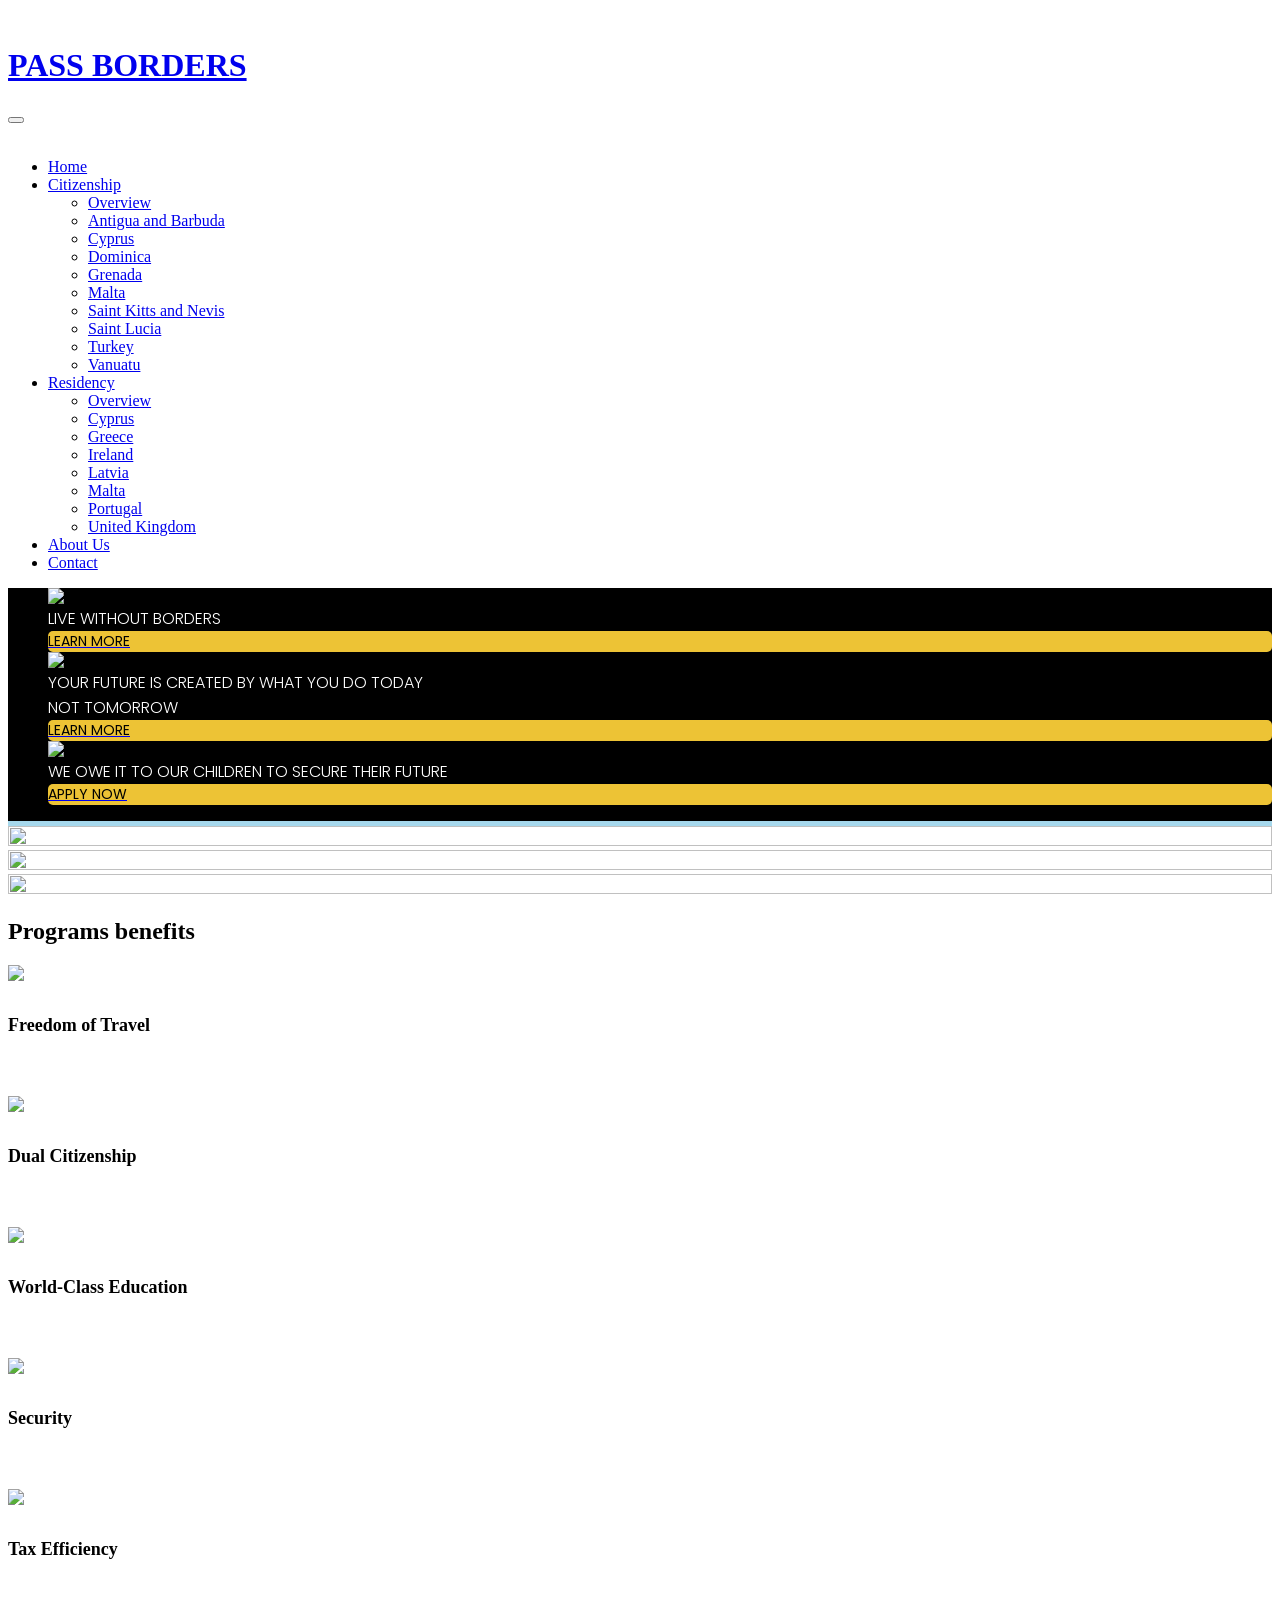
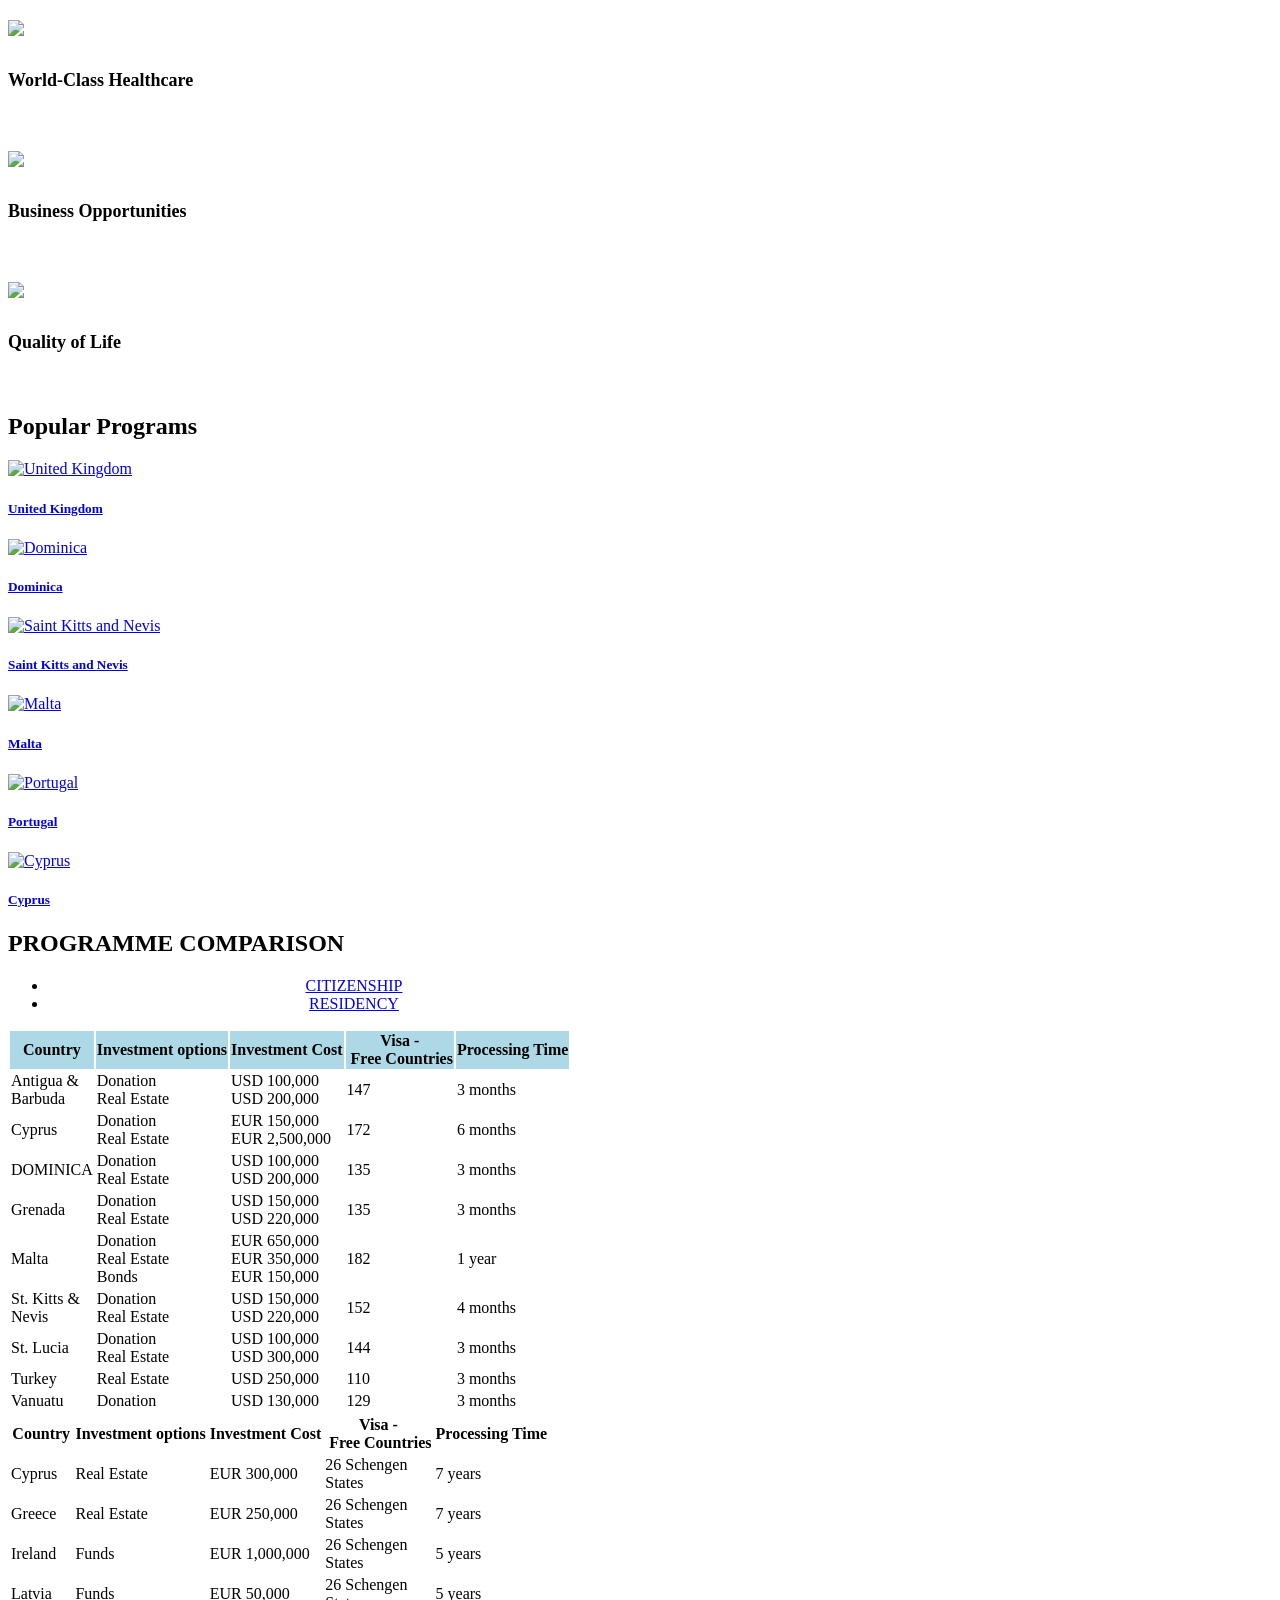
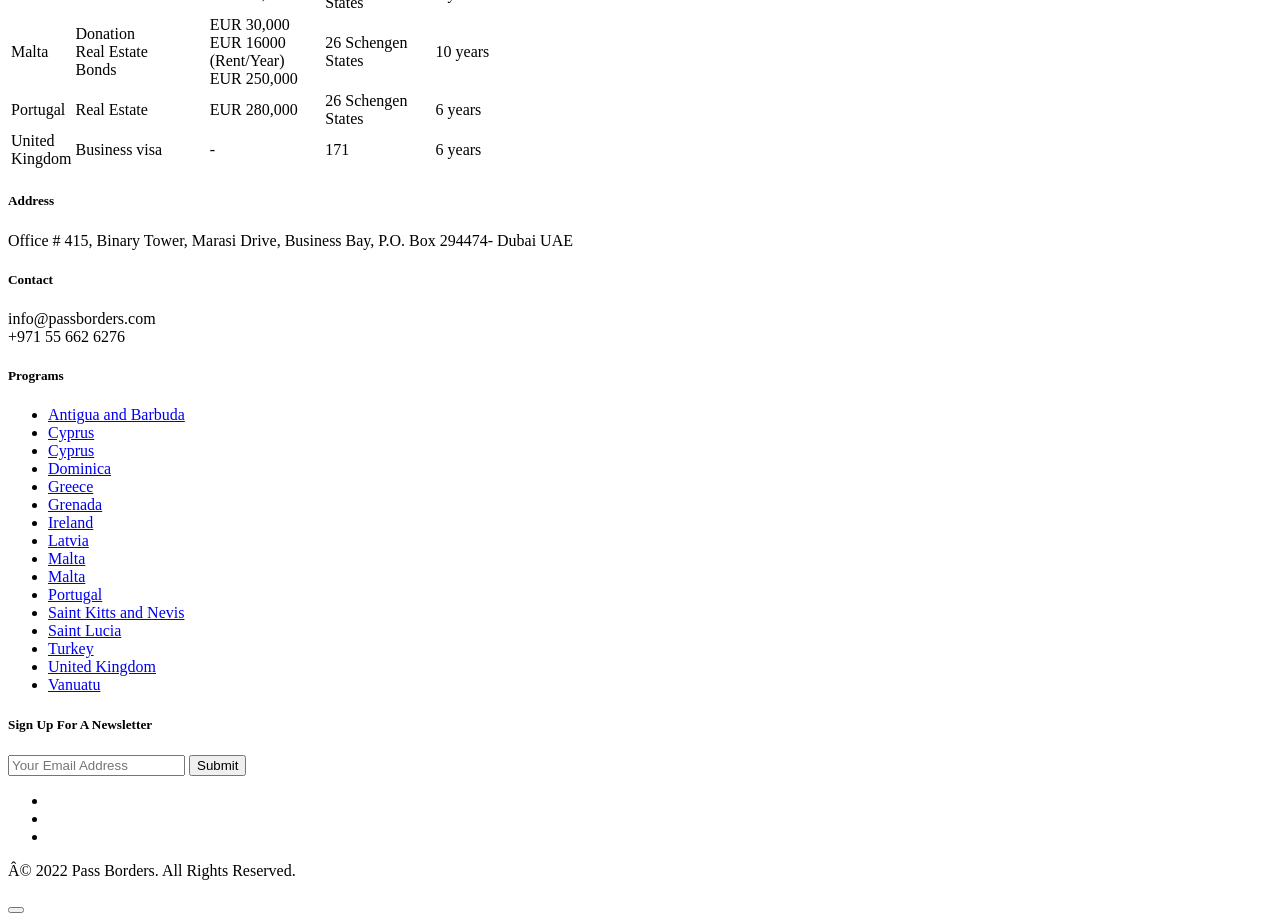
==== viewsource.html @ 762787c3 "first commit" ====
<!DOCTYPE html>
<html lang="en">
<head><meta http-equiv="Content-Type" content="text/html; charset=utf-8">

	<!-- META ============================================= -->
	
	<meta http-equiv="X-UA-Compatible" content="IE=edge">
	<link rel="canonical" href="index.php" />
	
	<!-- PAGE TITLE HERE ============================================= -->
	<title>Home</title>
<meta name='keywords' content='Home' />
<meta name='description' content='Home' />
 
	
	<!-- MOBILE SPECIFIC ============================================= -->
	<meta name="viewport" content="width=device-width, initial-scale=1">
    <link rel="shortcut icon" href="https://www.passborders.com/fav.png">
	
	<!--[if lt IE 9]>
	<script src="assets/js/html5shiv.min.js"></script>
	<script src="assets/js/respond.min.js"></script>
	<![endif]-->
	
	<!-- All PLUGINS CSS ============================================= -->
	<link rel="stylesheet" type="text/css" href="/assets/css/assets.css">
	
	<!-- Google Font -->
	<style>
		@import url('https://fonts.googleapis.com/css?family=Montserrat:100,100i,200,200i,300,300i,400,400i,500,500i,600,600i,700,700i,800,800i,900,900i|Open+Sans:300,300i,400,400i,600,600i,700,700i,800,800i|Poppins:100,100i,200,200i,300,300i,400,400i,500,500i,600,600i,700,700i,800,800i,900,900i|Raleway:100,100i,200,200i,300,300i,400,400i,500,500i,600,600i,700,700i,800,800i,900,900i|Roboto:100,100i,300,300i,400,400i,500,500i,700,700i,900,900i|Rubik:300,300i,400,400i,500,500i,700,700i,900,900i');
	</style>
	
	<!-- TYPOGRAPHY ============================================= -->
	<link rel="stylesheet" type="text/css" href="/assets/css/typography.css">
	
	<!-- SHORTCODES ============================================= -->
	<link rel="stylesheet" type="text/css" href="/assets/css/shortcodes/shortcodes.css">
	
	<!-- STYLESHEETS ============================================= -->
	<link rel="stylesheet" type="text/css" href="/assets/css/style.css">
	<link class="skin" rel="stylesheet" type="text/css" href="/assets/css/color/color-1.css">
	<link class="skin" rel="stylesheet" type="text/css" href="/assets/vendors/scroll/scrollbar.css">
	
	<!-- REVOLUTION SLIDER CSS ============================================= -->
	<link rel="stylesheet" type="text/css" href="/assets/vendors/revolution/css/layers.css">
	<link rel="stylesheet" type="text/css" href="/assets/vendors/revolution/css/settings.css">
	<link rel="stylesheet" type="text/css" href="/assets/vendors/revolution/css/navigation.css">
	<!-- REVOLUTION SLIDER END -->	
</head>
<body id="bg">
<div class="page-wraper">
<div id="loading-icon-bx"></div>
	<!-- Header Top ==== -->
    <header class="header rs-nav header-transparent">
		<div class="sticky-header navbar-expand-lg">
            <div class="menu-bar">
                <div class="container-fluid">
					<!-- Header Logo ==== -->
					<div class="menu-logo">
						<a href="http://www.passborders.com/"><img src="https://www.passborders.com/images/logo.png" alt=""><h1>PASS BORDERS</h1></a>
					</div>
					<!-- Mobile Nav Button ==== -->
                    <button class="navbar-toggler collapsed menuicon justify-content-end" type="button" data-toggle="collapse" data-target="#menuDropdown" aria-controls="menuDropdown" aria-expanded="false" aria-label="Toggle navigation">
						<span></span>
						<span></span>
						<span></span>
					</button>
					<!-- Navigation Menu ==== -->
                    <div class="menu-links navbar-collapse collapse justify-content-end" id="menuDropdown">
						<div class="menu-logo">
							<a href="http://www.passborders.com/"><img src="images/logo-w.png" alt=""></a>
						</div>
                        <ul class="nav navbar-nav">	
							<li><a href="http://www.passborders.com/">Home</a></li>
						<li class="nav-item"><a href="#">Citizenship <i class="fa fa-chevron-down"></i></a><ul class="sub-menu"><li><a href="http://www.passborders.com/citizenship-overview">Overview</a></li><li><a href="http://www.passborders.com/program/Antigua-and-Barbuda">Antigua and Barbuda</a></li><li><a href="http://www.passborders.com/program/Cyprus">Cyprus</a></li><li><a href="http://www.passborders.com/program/Dominica">Dominica</a></li><li><a href="http://www.passborders.com/program/Grenada">Grenada</a></li><li><a href="http://www.passborders.com/program/Malta">Malta</a></li><li><a href="http://www.passborders.com/program/Saint-Kitts-and-Nevis">Saint Kitts and Nevis</a></li><li><a href="http://www.passborders.com/program/Saint-Lucia">Saint Lucia</a></li><li><a href="http://www.passborders.com/program/Turkey">Turkey</a></li><li><a href="http://www.passborders.com/program/Vanuatu">Vanuatu</a></li></ul></li><li class="nav-item"><a href="#">Residency <i class="fa fa-chevron-down"></i></a><ul class="sub-menu"><li><a href="http://www.passborders.com/residency-overview">Overview</a></li><li><a href="http://www.passborders.com/program/Cyprus">Cyprus</a></li><li><a href="http://www.passborders.com/program/Greece">Greece</a></li><li><a href="http://www.passborders.com/program/Ireland">Ireland</a></li><li><a href="http://www.passborders.com/program/Latvia">Latvia</a></li><li><a href="http://www.passborders.com/program/Malta">Malta</a></li><li><a href="http://www.passborders.com/program/Portugal">Portugal</a></li><li><a href="http://www.passborders.com/program/United-Kingdom">United Kingdom</a></li></ul></li><li ><a href="http://www.passborders.com/about">About Us</a></li><li ><a href="http://www.passborders.com/contact">Contact</a></li>						</ul>
						<div class="nav-social-link">
							<a href="https://www.facebook.com/"><i class="fa fa-facebook"></i></a>
							<a href=""><i class="fa fa-youtube"></i></a>
							<a href="https://www.instagram.com/"><i class="fa fa-instagram"></i></a>
						</div>
                    </div>
					<!-- Navigation Menu END ==== -->
					<div class="clearfix"></div>
                </div>
					<div class="clearfix"></div>
            </div>
					<div class="clearfix"></div>
        </div>
					<div class="clearfix"></div>
    </header>
    <!-- Header Top END ==== -->

	
    <!-- Content -->
    <div class="page-content bg-white">
        <!-- Main Slider -->
        <div class="rev-slider slider1">
			<div id="rev_slider_486_1_wrapper" class="rev_slider_wrapper fullwidthbanner-container" data-alias="news-gallery36" data-source="gallery" style="margin:0px auto;background-color:#000;padding:0px;margin-top:0px;margin-bottom:0px;">
				<!-- START REVOLUTION SLIDER 5.4.1 fullwidth mode -->
				<div id="rev_slider_486_1" class="rev_slider fullwidthabanner" data-version="5.4.1">
				<ul>	<!-- SLIDE  -->
									<li data-index="rs-200" data-transition="parallaxvertical" data-slotamount="default" data-hideafterloop="0" data-hideslideonmobile="off"  data-easein="default" data-easeout="default" data-masterspeed="default"  data-thumb="cms/lib/banner/1573125958iphone.png"  data-rotate="0"  data-fstransition="fade" data-fsmasterspeed="000" data-fsslotamount="7" data-saveperformance="off"  data-title="" data-param1="" data-param2="" data-param3="" data-param4="" data-param5="" data-param6="" data-param7="" data-param8="" data-param9="" data-param10="" data-description="">
						<!-- MAIN IMAGE -->
						<img src="cms/lib/banner/1573125958iphone.png"  alt="LIVE WITHOUT BORDERS"  data-bgposition="center center" data-bgfit="cover" data-bgrepeat="no-repeat" data-bgparallax="10" class="rev-slidebg" data-no-retina>
						<!-- LAYERS -->

						<!-- LAYER NR. 1 -->
						<div class="tp-caption" 
							id="slide-100-layer-1" 
							data-x="['center','center','center','center']" 
							data-hoffset="['0','0','0','0']" 
							data-y="['middle','middle','middle','middle']" 
							data-voffset="['0','0','0','0']" 
							data-width="full"
							data-height="full"
							data-whitespace="normal"
							data-type="shape" 
							data-basealign="slide" 
							data-responsive_offset="on" 
							data-frames='[{"from":"opacity:0;","speed":1000,"to":"o:1;","delay":1000,"ease":"Power3.easeInOut"},{"delay":"wait","speed":1500,"to":"opacity:0;","ease":"Power3.easeInOut"}]'
							data-textAlign="['left','left','left','left']"
							data-paddingtop="[0,0,0,0]"
							data-paddingright="[0,0,0,0]"
							data-paddingbottom="[0,0,0,0]"
							data-paddingleft="[0,0,0,0]"
							style="z-index: 5; background-color:rgba(0, 0, 0, 0.5); border-color:rgba(0, 0, 0, 1.00);border-width:0px;"></div>

						<!-- LAYER NR. 2 -->
						<div class="tp-caption Newspaper-Title tp-resizeme" 
							id="slide-100-layer-2" 
							data-x="['left','left','left','left']" 
							data-hoffset="['50','50','100','85']" 
							data-y="['top','top','top','top']" 
							data-voffset="['220','135','105','130']" 
							data-fontsize="['60','50','40','20']"
							data-lineheight="['70','60','55','30']"
							data-width="['600','500','400','320']"
							data-height="none"
							data-whitespace="normal"
							data-type="text" 
							data-responsive_offset="on" 
							data-frames='[{"from":"x:[-100%];z:0;rX:0deg;rY:0;rZ:0;sX:1;sY:1;skX:0;skY:0;","mask":"x:0px;y:0px;s:inherit;e:inherit;","speed":1500,"to":"o:1;","delay":1000,"ease":"Power3.easeInOut"},{"delay":"wait","speed":1000,"to":"auto:auto;","mask":"x:0;y:0;s:inherit;e:inherit;","ease":"Power3.easeInOut"}]'
							data-textAlign="['left','left','left','left']"
							data-paddingtop="[0,0,0,0]"
							data-paddingright="[0,0,0,0]"
							data-paddingbottom="[10,10,10,10]"
							data-paddingleft="[0,0,0,0]"
							style="z-index: 6; min-width: 400px; max-width: 400px; white-space: normal; font-family:'Poppins', sans-serif; color:#fff; font-weight:300;">LIVE WITHOUT BORDERS</div>

						<!-- LAYER NR. 4 -->
												<a href="citizenship-overview"><div class="tp-caption Newspaper-Button" 
							id="slide-100-layer-4" 
							data-x="['left','left','left','left']" 
							data-hoffset="['53','53','100','85']" 
							data-y="['top','top','top','top']"
							data-voffset="['570','381','290','295']" 
							data-width="none"
							data-height="none"
							data-whitespace="nowrap"
							data-type="button" 
							data-responsive_offset="on" 
							data-responsive="off"
							data-frames='[{"from":"y:[-100%];z:0;rX:0deg;rY:0;rZ:0;sX:1;sY:1;skX:0;skY:0;","mask":"x:0px;y:0px;","speed":1500,"to":"o:1;","delay":1000,"ease":"Power3.easeInOut"},{"delay":"wait","speed":1000,"to":"auto:auto;","mask":"x:0;y:0;","ease":"Power3.easeInOut"},{"frame":"hover","speed":"300","ease":"Power1.easeInOut","to":"o:1;rX:0;rY:0;rZ:0;z:0;","style":"c:rgba(255, 255, 255, 1.00);bg:rgba(196, 148, 47, 1.00);bc:rgba(196, 148, 47, 1.00);bw:1px 1px 1px 1px;"}]'
							data-textAlign="['left','left','left','left']"
							data-fontsize="['14','14','14','13']"
							data-paddingtop="[14,12,12,10]"
							data-paddingright="[35,35,35,30]"
							data-paddingbottom="[14,12,12,10]"
							data-paddingleft="[35,35,35,30]"
							style="z-index: 8; white-space: nowrap;text-transform:uppercase;outline:none;box-shadow:none;box-sizing:border-box;-moz-box-sizing:border-box;-webkit-box-sizing:border-box;cursor:pointer; background-color:#edc335; color:#000; border-radius:5px; font-size:14px; font-family:'Poppins', sans-serif;">Learn More</div></a>
							
							<!--<a href="program/Long established fact that a reader will be distracted by the readable content"><div class="tp-caption Newspaper-Button" 
							id="slide-100-layer-4" 
							data-x="['left','left','left','left']" 
							data-hoffset="['53','53','100','85']" 
							data-y="['top','top','top','top']"
							data-voffset="['570','381','290','295']" 
							data-width="none"
							data-height="none"
							data-whitespace="nowrap"
							data-type="button" 
							data-responsive_offset="on" 
							data-responsive="off"
							data-frames='[{"from":"y:[-100%];z:0;rX:0deg;rY:0;rZ:0;sX:1;sY:1;skX:0;skY:0;","mask":"x:0px;y:0px;","speed":1500,"to":"o:1;","delay":1000,"ease":"Power3.easeInOut"},{"delay":"wait","speed":1000,"to":"auto:auto;","mask":"x:0;y:0;","ease":"Power3.easeInOut"},{"frame":"hover","speed":"300","ease":"Power1.easeInOut","to":"o:1;rX:0;rY:0;rZ:0;z:0;","style":"c:rgba(255, 255, 255, 1.00);bg:rgba(196, 148, 47, 1.00);bc:rgba(196, 148, 47, 1.00);bw:1px 1px 1px 1px;"}]'
							data-textAlign="['left','left','left','left']"
							data-fontsize="['14','14','14','13']"
							data-paddingtop="[14,12,12,10]"
							data-paddingright="[35,35,35,30]"
							data-paddingbottom="[14,12,12,10]"
							data-paddingleft="[35,35,35,30]"
							style="z-index: 8; white-space: nowrap;text-transform:uppercase;outline:none;box-shadow:none;box-sizing:border-box;-moz-box-sizing:border-box;-webkit-box-sizing:border-box;cursor:pointer; background-color:#edc335; color:#000; border-radius:5px; font-size:14px; font-family:'Poppins', sans-serif;">View Program</div></a>-->
					</li>
									<li data-index="rs-300" data-transition="parallaxvertical" data-slotamount="default" data-hideafterloop="0" data-hideslideonmobile="off"  data-easein="default" data-easeout="default" data-masterspeed="default"  data-thumb="cms/lib/banner/15731259942nd-Photo.png"  data-rotate="0"  data-fstransition="fade" data-fsmasterspeed="000" data-fsslotamount="7" data-saveperformance="off"  data-title="" data-param1="" data-param2="" data-param3="" data-param4="" data-param5="" data-param6="" data-param7="" data-param8="" data-param9="" data-param10="" data-description="">
						<!-- MAIN IMAGE -->
						<img src="cms/lib/banner/15731259942nd-Photo.png"  alt="YOUR FUTURE IS CREATED BY WHAT YOU DO TODAY NOT TOMORROW"  data-bgposition="center center" data-bgfit="cover" data-bgrepeat="no-repeat" data-bgparallax="10" class="rev-slidebg" data-no-retina>
						<!-- LAYERS -->

						<!-- LAYER NR. 1 -->
						<div class="tp-caption" 
							id="slide-100-layer-1" 
							data-x="['center','center','center','center']" 
							data-hoffset="['0','0','0','0']" 
							data-y="['middle','middle','middle','middle']" 
							data-voffset="['0','0','0','0']" 
							data-width="full"
							data-height="full"
							data-whitespace="normal"
							data-type="shape" 
							data-basealign="slide" 
							data-responsive_offset="on" 
							data-frames='[{"from":"opacity:0;","speed":1000,"to":"o:1;","delay":1000,"ease":"Power3.easeInOut"},{"delay":"wait","speed":1500,"to":"opacity:0;","ease":"Power3.easeInOut"}]'
							data-textAlign="['left','left','left','left']"
							data-paddingtop="[0,0,0,0]"
							data-paddingright="[0,0,0,0]"
							data-paddingbottom="[0,0,0,0]"
							data-paddingleft="[0,0,0,0]"
							style="z-index: 5; background-color:rgba(0, 0, 0, 0.5); border-color:rgba(0, 0, 0, 1.00);border-width:0px;"></div>

						<!-- LAYER NR. 2 -->
						<div class="tp-caption Newspaper-Title tp-resizeme" 
							id="slide-100-layer-2" 
							data-x="['left','left','left','left']" 
							data-hoffset="['50','50','100','85']" 
							data-y="['top','top','top','top']" 
							data-voffset="['220','135','105','130']" 
							data-fontsize="['60','50','40','20']"
							data-lineheight="['70','60','55','30']"
							data-width="['600','500','400','320']"
							data-height="none"
							data-whitespace="normal"
							data-type="text" 
							data-responsive_offset="on" 
							data-frames='[{"from":"x:[-100%];z:0;rX:0deg;rY:0;rZ:0;sX:1;sY:1;skX:0;skY:0;","mask":"x:0px;y:0px;s:inherit;e:inherit;","speed":1500,"to":"o:1;","delay":1000,"ease":"Power3.easeInOut"},{"delay":"wait","speed":1000,"to":"auto:auto;","mask":"x:0;y:0;s:inherit;e:inherit;","ease":"Power3.easeInOut"}]'
							data-textAlign="['left','left','left','left']"
							data-paddingtop="[0,0,0,0]"
							data-paddingright="[0,0,0,0]"
							data-paddingbottom="[10,10,10,10]"
							data-paddingleft="[0,0,0,0]"
							style="z-index: 6; min-width: 400px; max-width: 400px; white-space: normal; font-family:'Poppins', sans-serif; color:#fff; font-weight:300;">YOUR FUTURE IS CREATED BY WHAT YOU DO TODAY NOT TOMORROW</div>

						<!-- LAYER NR. 4 -->
												<a href="citizenship-overview"><div class="tp-caption Newspaper-Button" 
							id="slide-100-layer-4" 
							data-x="['left','left','left','left']" 
							data-hoffset="['53','53','100','85']" 
							data-y="['top','top','top','top']"
							data-voffset="['570','381','290','295']" 
							data-width="none"
							data-height="none"
							data-whitespace="nowrap"
							data-type="button" 
							data-responsive_offset="on" 
							data-responsive="off"
							data-frames='[{"from":"y:[-100%];z:0;rX:0deg;rY:0;rZ:0;sX:1;sY:1;skX:0;skY:0;","mask":"x:0px;y:0px;","speed":1500,"to":"o:1;","delay":1000,"ease":"Power3.easeInOut"},{"delay":"wait","speed":1000,"to":"auto:auto;","mask":"x:0;y:0;","ease":"Power3.easeInOut"},{"frame":"hover","speed":"300","ease":"Power1.easeInOut","to":"o:1;rX:0;rY:0;rZ:0;z:0;","style":"c:rgba(255, 255, 255, 1.00);bg:rgba(196, 148, 47, 1.00);bc:rgba(196, 148, 47, 1.00);bw:1px 1px 1px 1px;"}]'
							data-textAlign="['left','left','left','left']"
							data-fontsize="['14','14','14','13']"
							data-paddingtop="[14,12,12,10]"
							data-paddingright="[35,35,35,30]"
							data-paddingbottom="[14,12,12,10]"
							data-paddingleft="[35,35,35,30]"
							style="z-index: 8; white-space: nowrap;text-transform:uppercase;outline:none;box-shadow:none;box-sizing:border-box;-moz-box-sizing:border-box;-webkit-box-sizing:border-box;cursor:pointer; background-color:#edc335; color:#000; border-radius:5px; font-size:14px; font-family:'Poppins', sans-serif;">Learn More</div></a>
							
							<!--<a href="program/Long established fact that a reader will be distracted by the readable content"><div class="tp-caption Newspaper-Button" 
							id="slide-100-layer-4" 
							data-x="['left','left','left','left']" 
							data-hoffset="['53','53','100','85']" 
							data-y="['top','top','top','top']"
							data-voffset="['570','381','290','295']" 
							data-width="none"
							data-height="none"
							data-whitespace="nowrap"
							data-type="button" 
							data-responsive_offset="on" 
							data-responsive="off"
							data-frames='[{"from":"y:[-100%];z:0;rX:0deg;rY:0;rZ:0;sX:1;sY:1;skX:0;skY:0;","mask":"x:0px;y:0px;","speed":1500,"to":"o:1;","delay":1000,"ease":"Power3.easeInOut"},{"delay":"wait","speed":1000,"to":"auto:auto;","mask":"x:0;y:0;","ease":"Power3.easeInOut"},{"frame":"hover","speed":"300","ease":"Power1.easeInOut","to":"o:1;rX:0;rY:0;rZ:0;z:0;","style":"c:rgba(255, 255, 255, 1.00);bg:rgba(196, 148, 47, 1.00);bc:rgba(196, 148, 47, 1.00);bw:1px 1px 1px 1px;"}]'
							data-textAlign="['left','left','left','left']"
							data-fontsize="['14','14','14','13']"
							data-paddingtop="[14,12,12,10]"
							data-paddingright="[35,35,35,30]"
							data-paddingbottom="[14,12,12,10]"
							data-paddingleft="[35,35,35,30]"
							style="z-index: 8; white-space: nowrap;text-transform:uppercase;outline:none;box-shadow:none;box-sizing:border-box;-moz-box-sizing:border-box;-webkit-box-sizing:border-box;cursor:pointer; background-color:#edc335; color:#000; border-radius:5px; font-size:14px; font-family:'Poppins', sans-serif;">View Program</div></a>-->
					</li>
									<li data-index="rs-400" data-transition="parallaxvertical" data-slotamount="default" data-hideafterloop="0" data-hideslideonmobile="off"  data-easein="default" data-easeout="default" data-masterspeed="default"  data-thumb="cms/lib/banner/15731260253rd-Photo.png"  data-rotate="0"  data-fstransition="fade" data-fsmasterspeed="000" data-fsslotamount="7" data-saveperformance="off"  data-title="" data-param1="" data-param2="" data-param3="" data-param4="" data-param5="" data-param6="" data-param7="" data-param8="" data-param9="" data-param10="" data-description="">
						<!-- MAIN IMAGE -->
						<img src="cms/lib/banner/15731260253rd-Photo.png"  alt="WE OWE IT TO OUR CHILDREN TO SECURE THEIR FUTURE"  data-bgposition="center center" data-bgfit="cover" data-bgrepeat="no-repeat" data-bgparallax="10" class="rev-slidebg" data-no-retina>
						<!-- LAYERS -->

						<!-- LAYER NR. 1 -->
						<div class="tp-caption" 
							id="slide-100-layer-1" 
							data-x="['center','center','center','center']" 
							data-hoffset="['0','0','0','0']" 
							data-y="['middle','middle','middle','middle']" 
							data-voffset="['0','0','0','0']" 
							data-width="full"
							data-height="full"
							data-whitespace="normal"
							data-type="shape" 
							data-basealign="slide" 
							data-responsive_offset="on" 
							data-frames='[{"from":"opacity:0;","speed":1000,"to":"o:1;","delay":1000,"ease":"Power3.easeInOut"},{"delay":"wait","speed":1500,"to":"opacity:0;","ease":"Power3.easeInOut"}]'
							data-textAlign="['left','left','left','left']"
							data-paddingtop="[0,0,0,0]"
							data-paddingright="[0,0,0,0]"
							data-paddingbottom="[0,0,0,0]"
							data-paddingleft="[0,0,0,0]"
							style="z-index: 5; background-color:rgba(0, 0, 0, 0.5); border-color:rgba(0, 0, 0, 1.00);border-width:0px;"></div>

						<!-- LAYER NR. 2 -->
						<div class="tp-caption Newspaper-Title tp-resizeme" 
							id="slide-100-layer-2" 
							data-x="['left','left','left','left']" 
							data-hoffset="['50','50','100','85']" 
							data-y="['top','top','top','top']" 
							data-voffset="['220','135','105','130']" 
							data-fontsize="['60','50','40','20']"
							data-lineheight="['70','60','55','30']"
							data-width="['600','500','400','320']"
							data-height="none"
							data-whitespace="normal"
							data-type="text" 
							data-responsive_offset="on" 
							data-frames='[{"from":"x:[-100%];z:0;rX:0deg;rY:0;rZ:0;sX:1;sY:1;skX:0;skY:0;","mask":"x:0px;y:0px;s:inherit;e:inherit;","speed":1500,"to":"o:1;","delay":1000,"ease":"Power3.easeInOut"},{"delay":"wait","speed":1000,"to":"auto:auto;","mask":"x:0;y:0;s:inherit;e:inherit;","ease":"Power3.easeInOut"}]'
							data-textAlign="['left','left','left','left']"
							data-paddingtop="[0,0,0,0]"
							data-paddingright="[0,0,0,0]"
							data-paddingbottom="[10,10,10,10]"
							data-paddingleft="[0,0,0,0]"
							style="z-index: 6; min-width: 400px; max-width: 400px; white-space: normal; font-family:'Poppins', sans-serif; color:#fff; font-weight:300;">WE OWE IT TO OUR CHILDREN TO SECURE THEIR FUTURE</div>

						<!-- LAYER NR. 4 -->
												<a href="contact"><div class="tp-caption Newspaper-Button" 
							id="slide-100-layer-4" 
							data-x="['left','left','left','left']" 
							data-hoffset="['53','53','100','85']" 
							data-y="['top','top','top','top']"
							data-voffset="['570','381','290','295']" 
							data-width="none"
							data-height="none"
							data-whitespace="nowrap"
							data-type="button" 
							data-responsive_offset="on" 
							data-responsive="off"
							data-frames='[{"from":"y:[-100%];z:0;rX:0deg;rY:0;rZ:0;sX:1;sY:1;skX:0;skY:0;","mask":"x:0px;y:0px;","speed":1500,"to":"o:1;","delay":1000,"ease":"Power3.easeInOut"},{"delay":"wait","speed":1000,"to":"auto:auto;","mask":"x:0;y:0;","ease":"Power3.easeInOut"},{"frame":"hover","speed":"300","ease":"Power1.easeInOut","to":"o:1;rX:0;rY:0;rZ:0;z:0;","style":"c:rgba(255, 255, 255, 1.00);bg:rgba(196, 148, 47, 1.00);bc:rgba(196, 148, 47, 1.00);bw:1px 1px 1px 1px;"}]'
							data-textAlign="['left','left','left','left']"
							data-fontsize="['14','14','14','13']"
							data-paddingtop="[14,12,12,10]"
							data-paddingright="[35,35,35,30]"
							data-paddingbottom="[14,12,12,10]"
							data-paddingleft="[35,35,35,30]"
							style="z-index: 8; white-space: nowrap;text-transform:uppercase;outline:none;box-shadow:none;box-sizing:border-box;-moz-box-sizing:border-box;-webkit-box-sizing:border-box;cursor:pointer; background-color:#edc335; color:#000; border-radius:5px; font-size:14px; font-family:'Poppins', sans-serif;">Apply Now</div></a>
							
							<!--<a href="program/"><div class="tp-caption Newspaper-Button" 
							id="slide-100-layer-4" 
							data-x="['left','left','left','left']" 
							data-hoffset="['53','53','100','85']" 
							data-y="['top','top','top','top']"
							data-voffset="['570','381','290','295']" 
							data-width="none"
							data-height="none"
							data-whitespace="nowrap"
							data-type="button" 
							data-responsive_offset="on" 
							data-responsive="off"
							data-frames='[{"from":"y:[-100%];z:0;rX:0deg;rY:0;rZ:0;sX:1;sY:1;skX:0;skY:0;","mask":"x:0px;y:0px;","speed":1500,"to":"o:1;","delay":1000,"ease":"Power3.easeInOut"},{"delay":"wait","speed":1000,"to":"auto:auto;","mask":"x:0;y:0;","ease":"Power3.easeInOut"},{"frame":"hover","speed":"300","ease":"Power1.easeInOut","to":"o:1;rX:0;rY:0;rZ:0;z:0;","style":"c:rgba(255, 255, 255, 1.00);bg:rgba(196, 148, 47, 1.00);bc:rgba(196, 148, 47, 1.00);bw:1px 1px 1px 1px;"}]'
							data-textAlign="['left','left','left','left']"
							data-fontsize="['14','14','14','13']"
							data-paddingtop="[14,12,12,10]"
							data-paddingright="[35,35,35,30]"
							data-paddingbottom="[14,12,12,10]"
							data-paddingleft="[35,35,35,30]"
							style="z-index: 8; white-space: nowrap;text-transform:uppercase;outline:none;box-shadow:none;box-sizing:border-box;-moz-box-sizing:border-box;-webkit-box-sizing:border-box;cursor:pointer; background-color:#edc335; color:#000; border-radius:5px; font-size:14px; font-family:'Poppins', sans-serif;">View Program</div></a>-->
					</li>
									<!-- SLIDE  -->
				</ul>
				<div class="tp-bannertimer tp-bottom" style="height: 5px; background-color: rgba(166, 216, 236, 1.00);"></div>	</div>
			</div><!-- END REVOLUTION SLIDER -->
		</div>
		
        <!-- Main Slider -->
		<div class="content-block" id="content-area">
<style>
.video-media-bx div:after, .video-media-bx div:before{
	background:#000;
	width:99%;
}
.video-media-bx img {
  -webkit-transition: -webkit-transform .8s ease-in-out;
          transition:         transform .8s ease-in-out;
		  width:100%;
		  height:100%;
}
.video-media-bx:hover img {
  transform: rotateY(180deg);
  opacity:.6;
}
.icon-content h5{
	font-size:18px;
}
</style>            
			<div class="section-area section-sp2">
                <div class="container">
					<div class="row">
						<div class="col-lg-4 m-b10 wow fadeIn" data-wow-delay="0.4s">
							<a href="citizenship-overview"><div class="video-media-bx split-box">
								<div style="position:relative;">
									<img src="cms/lib/banner/1572428634Citizenship.png" alt="">
									<h3 style="position:absolute; top:40%; text-align:center; width: 100%; color: #fff; font-weight: normal;"> Citizenship</h3>
								</div>
							</div></a>
						</div>
						<div class="col-lg-4 m-b10 wow fadeIn" data-wow-delay="0.8s">
							<a href="residency-overview"><div class="video-media-bx split-box">
								<div style="position:relative;">
									<img src="cms/lib/banner/1572428649Residency.png" alt="">
									<h3 style="position:absolute; top:40%; text-align:center; width: 100%; color: #fff; font-weight: normal;">Residency</h3>
								</div>
							</div></a>
						</div>
						<div class="col-lg-4 m-b10 wow fadeIn" data-wow-delay="0.8s">
							<a href="immigration"><div class="video-media-bx split-box">
								<div style="position:relative;">
									<img src="cms/lib/banner/1572428662Immigration.png" alt="">
									<h3 style="position:absolute; top:40%; text-align:center; width: 100%; color: #fff; font-weight: normal;">Immigration</h3>
								</div>
							</div></a>
						</div>
					</div>
				</div>
            </div>
			<!-- Popular Courses -->
			<div class="section-area section-sp1 bg-gray">
                <div class="container">
					<div class="about-head-bx heading-bx wow fadeIn" data-wow-delay="0.3s">
						<div class="head-in  text-center">
							<h2 class="title-head">Programs benefits</h2>
						</div>
					</div>
					<div class="row">
						<div class="col-lg-3 col-md-6 wow fadeInUp" data-wow-delay="0.3s">
							<div class="feature-container feature-bx2">
								<div class="feature-lg text-white m-b20">
									<span class="icon-cell"><img src="cms/lib/banner/1572429720travel.png" /></span> 
								</div>
								<div class="icon-content">
									<h5 class="ttr-tilte" style="padding-bottom:30px;"> Freedom of Travel</h5>
								</div>
								
							</div>
						</div>
						<div class="col-lg-3 col-md-6 wow fadeInUp" data-wow-delay="0.4s">
							<div class="feature-container feature-bx2">
								<div class="feature-lg text-white m-b20">
									<span class="icon-cell"><img src="cms/lib/banner/1572429896dual.png" /></span> 
								</div>
								<div class="icon-content">
									<h5 class="ttr-tilte" style="padding-bottom:30px;"> Dual Citizenship</h5>
								</div>
								
							</div>
						</div>
						<div class="col-lg-3 col-md-6 wow fadeInUp" data-wow-delay="0.5s">
							<div class="feature-container feature-bx2">
								<div class="feature-lg text-white m-b20">
									<span class="icon-cell"><img src="cms/lib/banner/1572430004education.png" /></span> 
								</div>
								<div class="icon-content">
									<h5 class="ttr-tilte" style="padding-bottom:30px;">World-Class Education</h5>
								</div>
								
							</div>
						</div>
						<div class="col-lg-3 col-md-6 wow fadeInUp" data-wow-delay="0.6s">
							<div class="feature-container feature-bx2">
								<div class="feature-lg text-white m-b20">
									<span class="icon-cell"><img src="cms/lib/banner/1572430151Security.png" /></span> 
								</div>
								<div class="icon-content">
									<h5 class="ttr-tilte" style="padding-bottom:30px;">Security</h5>
								</div>
								
							</div>
						</div>
						<div class="col-lg-3 col-md-6 wow fadeInUp" data-wow-delay="0.7s">
							<div class="feature-container feature-bx2">
								<div class="feature-lg text-white m-b20">
									<span class="icon-cell"><img src="cms/lib/banner/1572430329tax.png" /></span> 
								</div>
								<div class="icon-content">
									<h5 class="ttr-tilte" style="padding-bottom:30px;"> Tax Efficiency</h5>
								</div>
								
							</div>
						</div>
						<div class="col-lg-3 col-md-6 wow fadeInUp" data-wow-delay="0.8s">
							<div class="feature-container feature-bx2">
								<div class="feature-lg text-white m-b20">
									<span class="icon-cell"><img src="cms/lib/banner/1572430462health.png" /></span> 
								</div>
								<div class="icon-content">
									<h5 class="ttr-tilte" style="padding-bottom:30px;">World-Class Healthcare</h5>
								</div>
								
							</div>
						</div>
						<div class="col-lg-3 col-md-6 wow fadeInUp" data-wow-delay="0.9s">
							<div class="feature-container feature-bx2">
								<div class="feature-lg text-white m-b20">
									<span class="icon-cell"><img src="cms/lib/banner/1572430579Bussines.png" /></span> 
								</div>
								<div class="icon-content">
									<h5 class="ttr-tilte" style="padding-bottom:30px;"> Business Opportunities</h5>
								</div>
								
							</div>
						</div>
						<div class="col-lg-3 col-md-6 wow fadeInUp" data-wow-delay="1s">
							<div class="feature-container feature-bx2">
								<div class="feature-lg text-white m-b20">
									<span class="icon-cell"><img src="cms/lib/banner/1572430730Quality.png" /></span> 
								</div>
								<div class="icon-content">
									<h5 class="ttr-tilte" style="padding-bottom:30px;"> Quality of Life</h5>
								</div>
								
							</div>
						</div>
					</div>
				</div>
			</div>
			
			<div class="content-block" id="content-area">
				<div class="section-area section-sp2">
					<div class="container">
					<div class="about-head-bx heading-bx wow fadeIn" data-wow-delay="0.3s">
						<div class="head-in  text-center">
							<h2 class="title-head">Popular Programs</h2>
						</div>
					</div>
							<div class="row">
							<div class="col-lg-4 col-md-6 col-sm-12 wow fadeInUp" data-wow-delay="0.2s">
									<div class="recent-news style-2">
										<div class="action-box">
											<a href="program/United-Kingdom"><img src="cms/lib/programs/1572941526uk.jpg" alt="United Kingdom"></a>
										</div>
										<div class="info-bx">
											<a href="program/United-Kingdom"><h5 class="post-title text-center">United Kingdom</h5></a>
										</div>
									</div>
								</div><div class="col-lg-4 col-md-6 col-sm-12 wow fadeInUp" data-wow-delay="0.2s">
									<div class="recent-news style-2">
										<div class="action-box">
											<a href="program/Dominica"><img src="cms/lib/programs/1572974622dominica.jpeg" alt="Dominica"></a>
										</div>
										<div class="info-bx">
											<a href="program/Dominica"><h5 class="post-title text-center">Dominica</h5></a>
										</div>
									</div>
								</div><div class="col-lg-4 col-md-6 col-sm-12 wow fadeInUp" data-wow-delay="0.2s">
									<div class="recent-news style-2">
										<div class="action-box">
											<a href="program/Saint-Kitts-and-Nevis"><img src="cms/lib/programs/1572974483shirley-heights-view-1.jpg" alt="Saint Kitts and Nevis"></a>
										</div>
										<div class="info-bx">
											<a href="program/Saint-Kitts-and-Nevis"><h5 class="post-title text-center">Saint Kitts and Nevis</h5></a>
										</div>
									</div>
								</div><div class="col-lg-4 col-md-6 col-sm-12 wow fadeInUp" data-wow-delay="0.2s">
									<div class="recent-news style-2">
										<div class="action-box">
											<a href="program/Malta"><img src="cms/lib/programs/1572974796malta_opener.jpg" alt="Malta"></a>
										</div>
										<div class="info-bx">
											<a href="program/Malta"><h5 class="post-title text-center">Malta</h5></a>
										</div>
									</div>
								</div><div class="col-lg-4 col-md-6 col-sm-12 wow fadeInUp" data-wow-delay="0.2s">
									<div class="recent-news style-2">
										<div class="action-box">
											<a href="program/Portugal"><img src="cms/lib/programs/1572974952Portugal920.jpg" alt="Portugal"></a>
										</div>
										<div class="info-bx">
											<a href="program/Portugal"><h5 class="post-title text-center">Portugal</h5></a>
										</div>
									</div>
								</div><div class="col-lg-4 col-md-6 col-sm-12 wow fadeInUp" data-wow-delay="0.2s">
									<div class="recent-news style-2">
										<div class="action-box">
											<a href="program/Cyprus"><img src="cms/lib/programs/1572975122Cyprus.jpg" alt="Cyprus"></a>
										</div>
										<div class="info-bx">
											<a href="program/Cyprus"><h5 class="post-title text-center">Cyprus</h5></a>
										</div>
									</div>
								</div>							</div>
						</div>
					</div>
				</div>
			</div>
			
			<div class="content-block" id="content-area">
			  <div class="section-area section-sp1 bg-gray">
				<div class="container">
					<div class="about-head-bx heading-bx wow fadeIn" data-wow-delay="0.3s">
						<div class="head-in  text-center">
							<h2 class="title-head">PROGRAMME COMPARISON</h2>
						</div>
					</div>
				  <div class="row wow fadeIn" data-wow-delay="0.4s">
					<div class="col-md-12">
					  <div class="ttr-tabs product-description tabs-site-button">
						<ul class="nav nav-tabs ">
						  <li style="width:50%; text-align:center; border-right:3px solid var(--primary);"><a data-toggle="tab" href="#citizen" class="active show">CITIZENSHIP</a></li>
						  <li style="width:50%; text-align:center;"><a data-toggle="tab" href="#residence">RESIDENCY</a></li>
						</ul>
						<div class="tab-content">
						  <div id="citizen" class="tab-pane active">
							<table id="tablepress-2" class="table table-bordered table-striped table-responsive-md" role="grid">
							  <thead>
								<tr class="row-1 odd" role="row" style="background: lightblue;">
								  <th class="column-1 sorting_disabled" rowspan="1" colspan="1" style="width: 0px;">Country</th>
								  <th class="column-2 sorting_disabled" rowspan="1" colspan="1" style="width: 0px;">Investment&nbsp;options</th>
								  <th class="column-3 sorting_disabled" rowspan="1" colspan="1" style="width: 0px;">Investment&nbsp;Cost</th>
								  <th class="column-4 sorting_disabled" rowspan="1" colspan="1" style="width: 0px;">Visa&nbsp;-&nbsp;Free&nbsp;Countries</th>
								  <th class="column-5 sorting_disabled" rowspan="1" colspan="1" style="width: 0px;">Processing&nbsp;Time</th>
								</tr>
							  </thead>
							  <tbody class="row-hover">
							  <tr class="" role="row">
								  <td class="column-1">Antigua & Barbuda</td>
								  <td class="column-2">Donation <br>Real Estate</td>
								  <td class="column-3">USD 100,000 <br>USD 200,000</td>
								  <td class="column-4">147</td>
								  <td class="column-5">3 months</td>
								</tr><tr class="" role="row">
								  <td class="column-1">Cyprus</td>
								  <td class="column-2">Donation <br>Real Estate</td>
								  <td class="column-3">EUR 150,000 <br> EUR 2,500,000</td>
								  <td class="column-4">172</td>
								  <td class="column-5">6 months</td>
								</tr><tr class="" role="row">
								  <td class="column-1">DOMINICA</td>
								  <td class="column-2">Donation <br>Real Estate</td>
								  <td class="column-3">USD 100,000 <br> USD 200,000</td>
								  <td class="column-4">135</td>
								  <td class="column-5">3 months</td>
								</tr><tr class="" role="row">
								  <td class="column-1">Grenada</td>
								  <td class="column-2">Donation <br>Real Estate</td>
								  <td class="column-3">USD 150,000 <br>USD 220,000</td>
								  <td class="column-4">135</td>
								  <td class="column-5">3 months</td>
								</tr><tr class="" role="row">
								  <td class="column-1">Malta</td>
								  <td class="column-2">Donation <br>Real Estate <br>Bonds</td>
								  <td class="column-3">EUR 650,000 <br>EUR 350,000 <br>EUR 150,000</td>
								  <td class="column-4">182</td>
								  <td class="column-5">1 year</td>
								</tr><tr class="" role="row">
								  <td class="column-1">St. Kitts & Nevis</td>
								  <td class="column-2">Donation <br>Real Estate</td>
								  <td class="column-3">USD 150,000 <br>USD 220,000</td>
								  <td class="column-4">152</td>
								  <td class="column-5">4 months</td>
								</tr><tr class="" role="row">
								  <td class="column-1">St. Lucia</td>
								  <td class="column-2">Donation <br>Real Estate</td>
								  <td class="column-3">USD 100,000 <br>USD 300,000</td>
								  <td class="column-4">144</td>
								  <td class="column-5">3 months</td>
								</tr><tr class="" role="row">
								  <td class="column-1">Turkey</td>
								  <td class="column-2">Real Estate</td>
								  <td class="column-3">USD 250,000</td>
								  <td class="column-4">110</td>
								  <td class="column-5">3 months</td>
								</tr><tr class="" role="row">
								  <td class="column-1">Vanuatu</td>
								  <td class="column-2">Donation</td>
								  <td class="column-3">USD 130,000</td>
								  <td class="column-4">129</td>
								  <td class="column-5">3 months</td>
								</tr>							  </tbody>
							</table>
						  </div>
						  <div id="residence" class="tab-pane">
							<table id="tablepress-2" class="table table-bordered table-striped table-responsive-md" role="grid">
							  <thead>
								<tr class="row-1 odd" role="row">
								  <th class="column-1 sorting_disabled" rowspan="1" colspan="1" style="width: 0px;">Country</th>
								  <th class="column-2 sorting_disabled" rowspan="1" colspan="1" style="width: 0px;">Investment&nbsp;options</th>
								  <th class="column-3 sorting_disabled" rowspan="1" colspan="1" style="width: 0px;">Investment&nbsp;Cost</th>
								  <th class="column-4 sorting_disabled" rowspan="1" colspan="1" style="width: 0px;">Visa&nbsp;-&nbsp;Free&nbsp;Countries</th>
								  <th class="column-5 sorting_disabled" rowspan="1" colspan="1" style="width: 0px;">Processing&nbsp;Time</th>
								</tr>
							  </thead>
							  <tbody class="row-hover">
							  <tr class="" role="row">
								  <td class="column-1">Cyprus</td>
								  <td class="column-2">Real Estate</td>
								  <td class="column-3">EUR 300,000</td>
								  <td class="column-4">26 Schengen States</td>
								  <td class="column-5">7 years</td>
								</tr><tr class="" role="row">
								  <td class="column-1">Greece</td>
								  <td class="column-2">Real Estate</td>
								  <td class="column-3">EUR 250,000</td>
								  <td class="column-4">26 Schengen States</td>
								  <td class="column-5">7 years</td>
								</tr><tr class="" role="row">
								  <td class="column-1">Ireland</td>
								  <td class="column-2">Funds</td>
								  <td class="column-3">EUR 1,000,000</td>
								  <td class="column-4">26 Schengen States</td>
								  <td class="column-5">5 years</td>
								</tr><tr class="" role="row">
								  <td class="column-1">Latvia</td>
								  <td class="column-2">Funds</td>
								  <td class="column-3">EUR 50,000</td>
								  <td class="column-4">26 Schengen States</td>
								  <td class="column-5">5 years</td>
								</tr><tr class="" role="row">
								  <td class="column-1">Malta</td>
								  <td class="column-2">Donation <br>Real Estate <br>Bonds</td>
								  <td class="column-3">EUR 30,000 <br>EUR 16000 (Rent/Year) <br>EUR 250,000</td>
								  <td class="column-4">26 Schengen States</td>
								  <td class="column-5">10 years</td>
								</tr><tr class="" role="row">
								  <td class="column-1">Portugal</td>
								  <td class="column-2">Real Estate</td>
								  <td class="column-3">EUR 280,000</td>
								  <td class="column-4">26 Schengen States</td>
								  <td class="column-5">6 years</td>
								</tr><tr class="" role="row">
								  <td class="column-1">United Kingdom</td>
								  <td class="column-2">Business visa</td>
								  <td class="column-3">-</td>
								  <td class="column-4">171</td>
								  <td class="column-5">6 years</td>
								</tr>							  </tbody>
							</table>
						  </div>
						</div>
					  </div>
					</div>
				  </div>
				</div>
			  </div>
			</div>	
			
        </div>
		<!-- contact area END -->
    </div>
    <!-- Content END-->
	<!-- Footer ==== -->
    <footer>
        <div class="footer-top">
			<div class="container">
                <div class="row">
							<div class="col-12 col-lg-3 col-md-3 col-sm-12">
								<div class="widget footer_talkus">
									<h5 class="footer-title">Address</h5>
									<p>Office # 415, Binary Tower, Marasi Drive, Business Bay, P.O. Box 294474- Dubai UAE</p>
									<h5 class="footer-title">Contact</h5>
									<p>info@passborders.com<br/>+971 55 662 6276</p>
								</div>
							</div>
							<div class="col-12 col-lg-6 col-md-6 col-sm-12">
								<div class="widget list-2">
									<h5 class="footer-title">Programs</h5>
									<ul>
										<li><a href="http://www.passborders.com/program/Antigua-and-Barbuda">Antigua and Barbuda</a></li><li><a href="http://www.passborders.com/program/Cyprus">Cyprus</a></li><li><a href="http://www.passborders.com/program/Cyprus">Cyprus</a></li><li><a href="http://www.passborders.com/program/Dominica">Dominica</a></li><li><a href="http://www.passborders.com/program/Greece">Greece</a></li><li><a href="http://www.passborders.com/program/Grenada">Grenada</a></li><li><a href="http://www.passborders.com/program/Ireland">Ireland</a></li><li><a href="http://www.passborders.com/program/Latvia">Latvia</a></li><li><a href="http://www.passborders.com/program/Malta">Malta</a></li><li><a href="http://www.passborders.com/program/Malta">Malta</a></li><li><a href="http://www.passborders.com/program/Portugal">Portugal</a></li><li><a href="http://www.passborders.com/program/Saint-Kitts-and-Nevis">Saint Kitts and Nevis</a></li><li><a href="http://www.passborders.com/program/Saint-Lucia">Saint Lucia</a></li><li><a href="http://www.passborders.com/program/Turkey">Turkey</a></li><li><a href="http://www.passborders.com/program/United-Kingdom">United Kingdom</a></li><li><a href="http://www.passborders.com/program/Vanuatu">Vanuatu</a></li>									</ul>
								</div>
							</div>
					<div class="col-12 col-lg-3 col-md-3 col-sm-12">
                        <div class="subscribe-form">
                            <h5 class="footer-title">Sign Up For A Newsletter</h5>
													<form class="subscription-form" action="" method="post">
								<input name="news_email" required="required" class="form-control" placeholder="Your Email Address" type="email">
								<button name="submit" value="Submit" type="submit" class="btn btn-block black">Submit</button>	
							</form>
							<ul class="list-inline ft-social-bx">
								<li><a href="https://www.facebook.com/" class="btn button-sm"><i class="fa fa-facebook"></i></a></li>
								<li><a href="" class="btn button-sm"><i class="fa fa-linkedin"></i></a></li>
								<li><a href="https://www.instagram.com/" class="btn button-sm"><i class="fa fa-instagram"></i></a></li>
							</ul>
                        </div>
                    </div>
							<div class="col-12 col-lg-12 col-md-12 col-sm-12">
								<div class="footer-innner-btm">
									<div class="copyright-bx">
										<p>Â© 2022 Pass Borders. All Rights Reserved.</p>
									</div>
								</div>
							</div>
						</div>
                    </div>
                </div>
            </div>
        </div>
    </footer>
    <!-- Footer END ==== -->
    <button class="back-to-top fa fa-chevron-up" ></button>
</div>

<!-- External JavaScripts -->
<script src="https://www.passborders.com/assets/js/jquery.min.js"></script>
<script src="https://www.passborders.com/assets/vendors/wow/wow.js"></script>
<script src="https://www.passborders.com/assets/vendors/bootstrap/js/popper.min.js"></script>
<script src="https://www.passborders.com/assets/vendors/bootstrap/js/bootstrap.min.js"></script>
<script src="https://www.passborders.com/assets/vendors/bootstrap-select/bootstrap-select.min.js"></script>
<script src="https://www.passborders.com/assets/vendors/magnific-popup/magnific-popup.js"></script>
<script src="https://www.passborders.com/assets/vendors/counter/waypoints-min.js"></script>
<script src="https://www.passborders.com/assets/vendors/counter/counterup.min.js"></script>
<script src="https://www.passborders.com/assets/vendors/imagesloaded/imagesloaded.js"></script>
<script src="https://www.passborders.com/assets/vendors/masonry/masonry.js"></script>
<script src="https://www.passborders.com/assets/vendors/masonry/filter.js"></script>
<script src="https://www.passborders.com/assets/vendors/owl-carousel/owl.carousel.js"></script>
<script src="https://www.passborders.com/assets/js/jquery.scroller.js"></script>
<script src="https://www.passborders.com/assets/vendors/progress-bar/jquery.appear.js"></script>
<script src="https://www.passborders.com/assets/vendors/stellar/stellar.js"></script>
<script src="https://www.passborders.com/assets/vendors/scroll/scrollbar.min.js"></script>
<script src="https://www.passborders.com/assets/js/functions.js"></script>
<script src="https://www.passborders.com/assets/js/contact.js"></script>
<script src='../../www.google.com/recaptcha/api.js'></script>
<!-- Revolution JavaScripts Files -->
<script src="https://www.passborders.com/assets/vendors/revolution/js/jquery.themepunch.tools.min.js"></script>
<script src="https://www.passborders.com/assets/vendors/revolution/js/jquery.themepunch.revolution.min.js"></script>
<!-- Slider revolution 5.0 Extensions  (Load Extensions only on Local File Systems !  The following part can be removed on Server for On Demand Loading) -->
<script src="https://www.passborders.com/assets/vendors/revolution/js/extensions/revolution.extension.actions.min.js"></script>
<script src="https://www.passborders.com/assets/vendors/revolution/js/extensions/revolution.extension.carousel.min.js"></script>
<script src="https://www.passborders.com/assets/vendors/revolution/js/extensions/revolution.extension.kenburn.min.js"></script>
<script src="https://www.passborders.com/assets/vendors/revolution/js/extensions/revolution.extension.layeranimation.min.js"></script>
<script src="https://www.passborders.com/assets/vendors/revolution/js/extensions/revolution.extension.migration.min.js"></script>
<script src="https://www.passborders.com/assets/vendors/revolution/js/extensions/revolution.extension.navigation.min.js"></script>
<script src="https://www.passborders.com/assets/vendors/revolution/js/extensions/revolution.extension.parallax.min.js"></script>
<script src="https://www.passborders.com/assets/vendors/revolution/js/extensions/revolution.extension.slideanims.min.js"></script>
<script src="https://www.passborders.com/assets/vendors/revolution/js/extensions/revolution.extension.video.min.js"></script>
<script>
jQuery(document).ready(function() {

	jQuery('.get-member-info').on('click',function(){
		jQuery('.team-members-section .team-section').removeClass('active');
		jQuery('[data-info='+$(this).attr('data-id')+']').addClass('active');
		
	});
	jQuery('.close-team').on('click',function(){
		jQuery('.team-members-section .team-section').removeClass('active');
	});
	
	var ttrevapi;
	var tpj =jQuery;
	if(tpj("#rev_slider_486_1").revolution == undefined){
		revslider_showDoubleJqueryError("#rev_slider_486_1");
	}else{
		ttrevapi = tpj("#rev_slider_486_1").show().revolution({
			sliderType:"standard",
			jsFileLocation:"revolution/js/",
			sliderLayout:"fullscreen",
			dottedOverlay:"none",
			delay:5000,
			navigation: {
				keyboardNavigation:"on",
				keyboard_direction: "horizontal",
				mouseScrollNavigation:"off",
				mouseScrollReverse:"default",
				onHoverStop:"off",
				touch:{
					touchenabled:"on",
					swipe_threshold: 75,
					swipe_min_touches: 1,
					swipe_direction: "horizontal",
					drag_block_vertical: false
				}
				,
				arrows: {
					enable: true,
					hide_onmobile: false,
					hide_onleave: false,
					tmp: '',
					left: {
						h_align: "right",
						v_align: "bottom",
						h_offset: 60,
						v_offset: 0
					},
					right: {
						h_align: "right",
						v_align: "bottom",
						h_offset: 0,
						v_offset: 0
					}
				}
			},
			viewPort: {
				enable:true,
				outof:"pause",
				visible_area:"80%",
				presize:false
			},
			responsiveLevels:[1240,1024,778,480],
			visibilityLevels:[1240,1024,778,480],
			gridwidth:[1240,1024,778,480],
			gridheight:[768,450,400,400],
			lazyType:"none",
			parallax: {
				type:"scroll",
				origo:"enterpoint",
				speed:400,
				levels:[5,10,15,20,25,30,35,40,45,50,46,47,48,49,50,55],
				type:"scroll",
			},
			shadow:0,
			spinner:"off",
			stopLoop:"off",
			stopAfterLoops:-1,
			stopAtSlide:-1,
			shuffle:"off",
			autoHeight:"off",
			hideThumbsOnMobile:"off",
			hideSliderAtLimit:0,
			hideCaptionAtLimit:0,
			hideAllCaptionAtLilmit:0,
			debugMode:false,
			fallbacks: {
				simplifyAll:"off",
				nextSlideOnWindowFocus:"on",
				disableFocusListener:true,
			}
		});
	}
});	
</script>
</body>
</html>
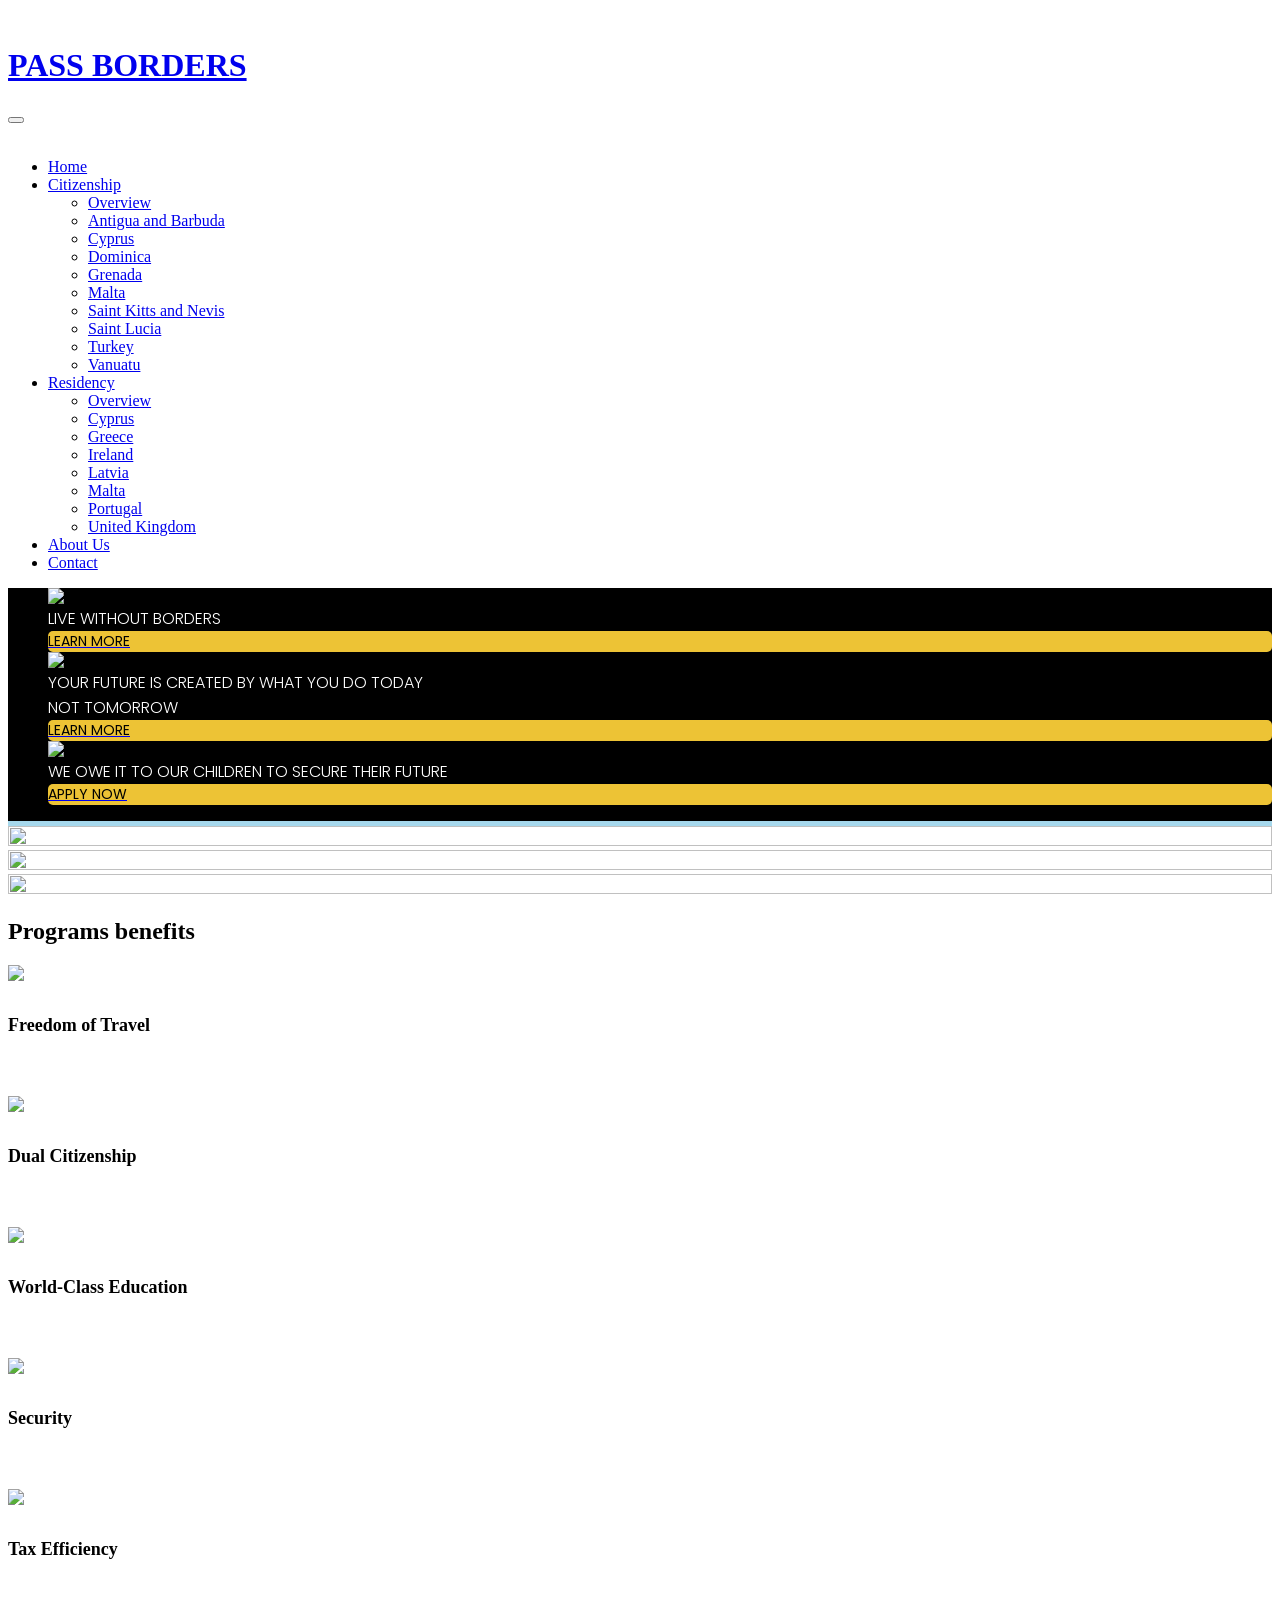
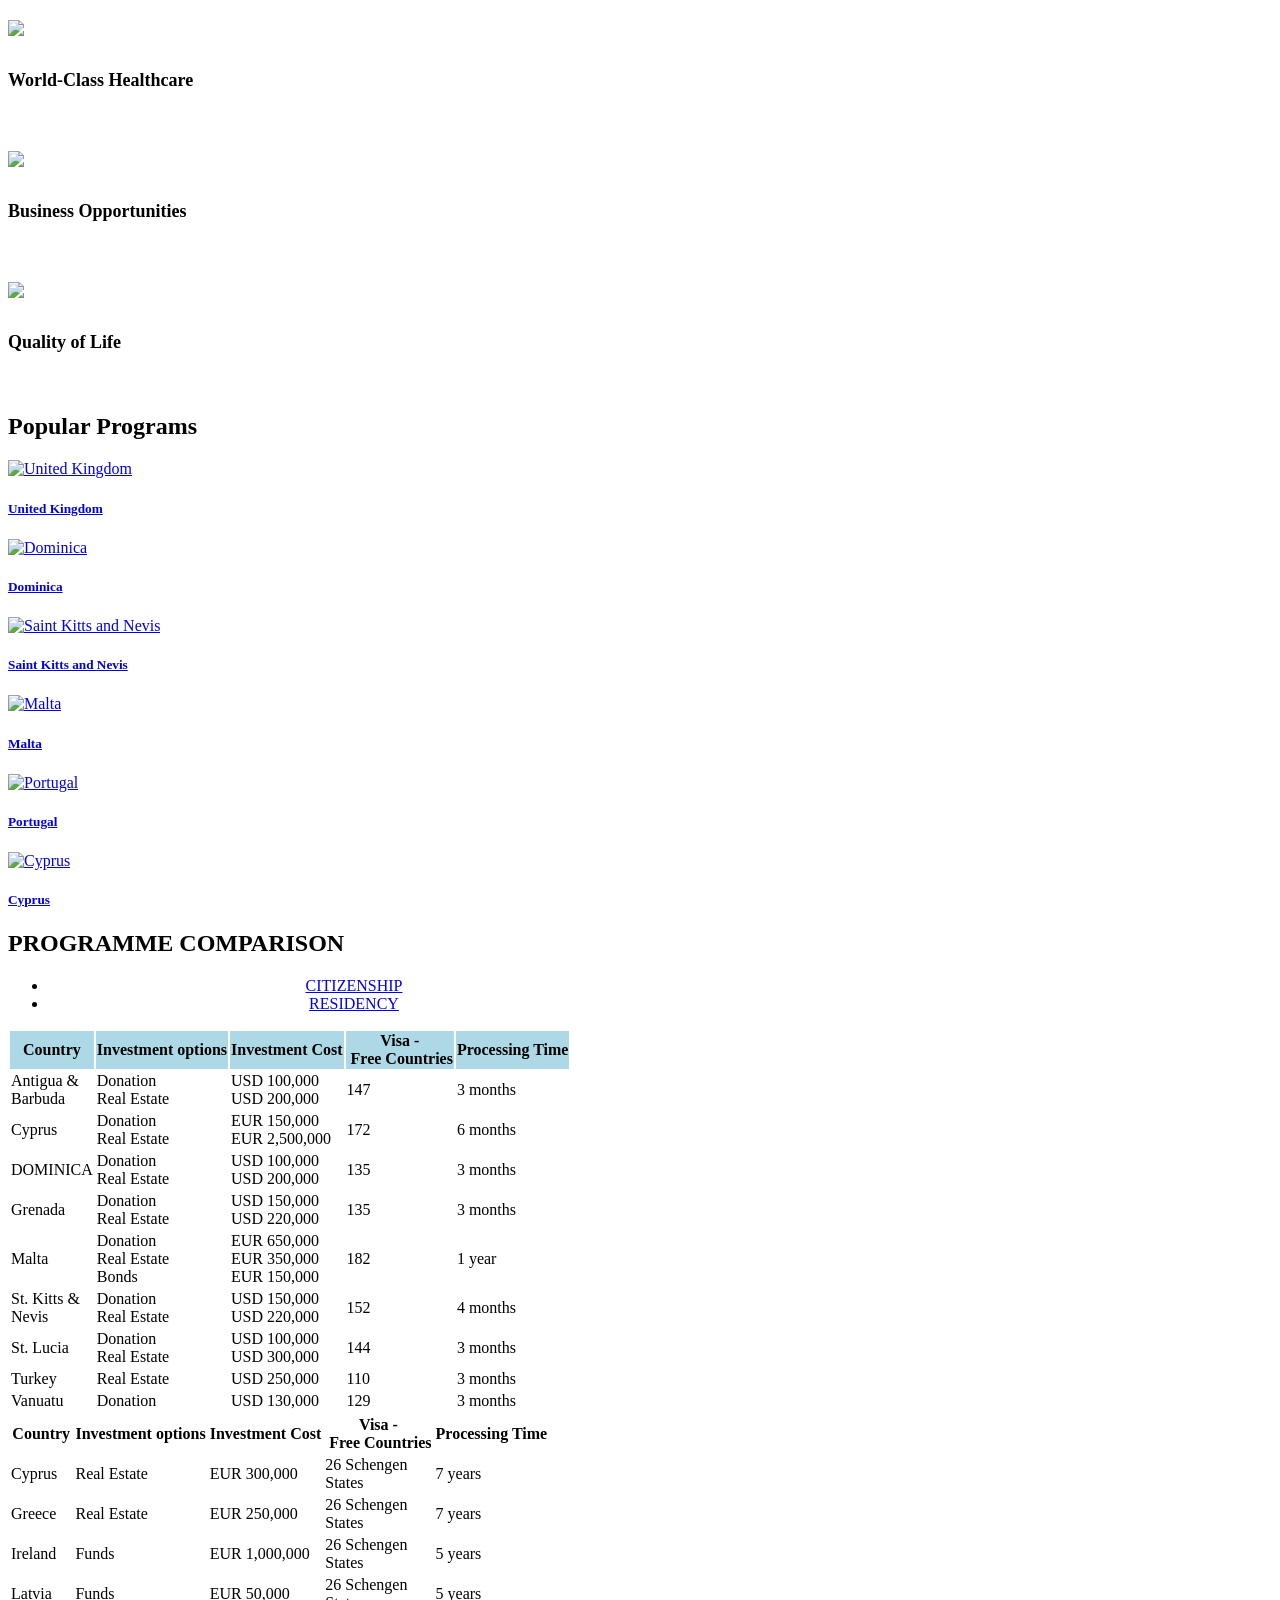
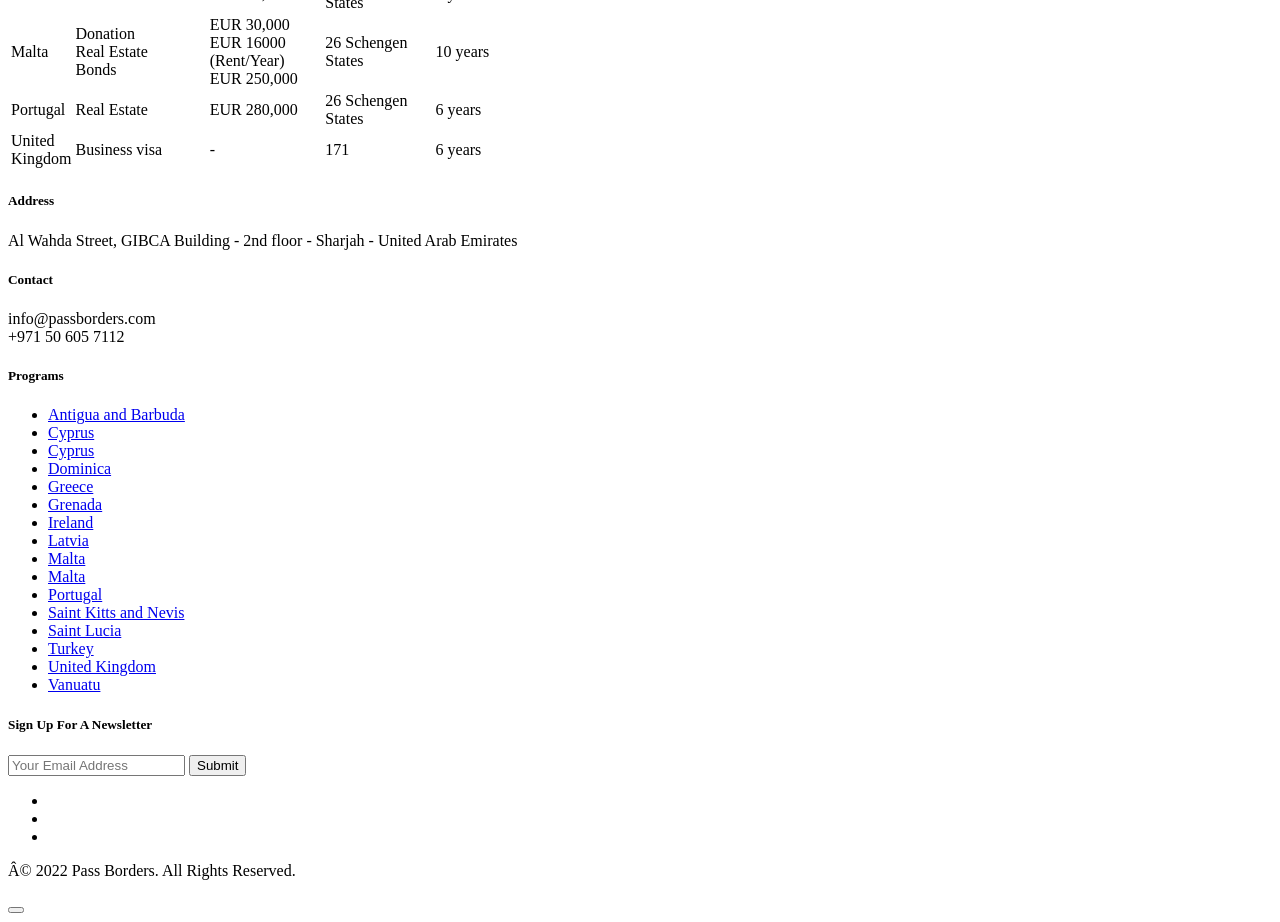
==== commit 2fce475f: "logo,number,address updated" ====
--- a/viewsource.html
+++ b/viewsource.html
@@ -763,9 +763,9 @@
 							<div class="col-12 col-lg-3 col-md-3 col-sm-12">
 								<div class="widget footer_talkus">
 									<h5 class="footer-title">Address</h5>
-									<p>Office # 415, Binary Tower, Marasi Drive, Business Bay, P.O. Box 294474- Dubai UAE</p>
+									<p>Al Wahda Street, GIBCA Building - 2nd floor - Sharjah - United Arab Emirates</p>
 									<h5 class="footer-title">Contact</h5>
-									<p>info@passborders.com<br/>+971 55 662 6276</p>
+									<p>info@passborders.com<br/>+971 50 605 7112</p>
 								</div>
 							</div>
 							<div class="col-12 col-lg-6 col-md-6 col-sm-12">
